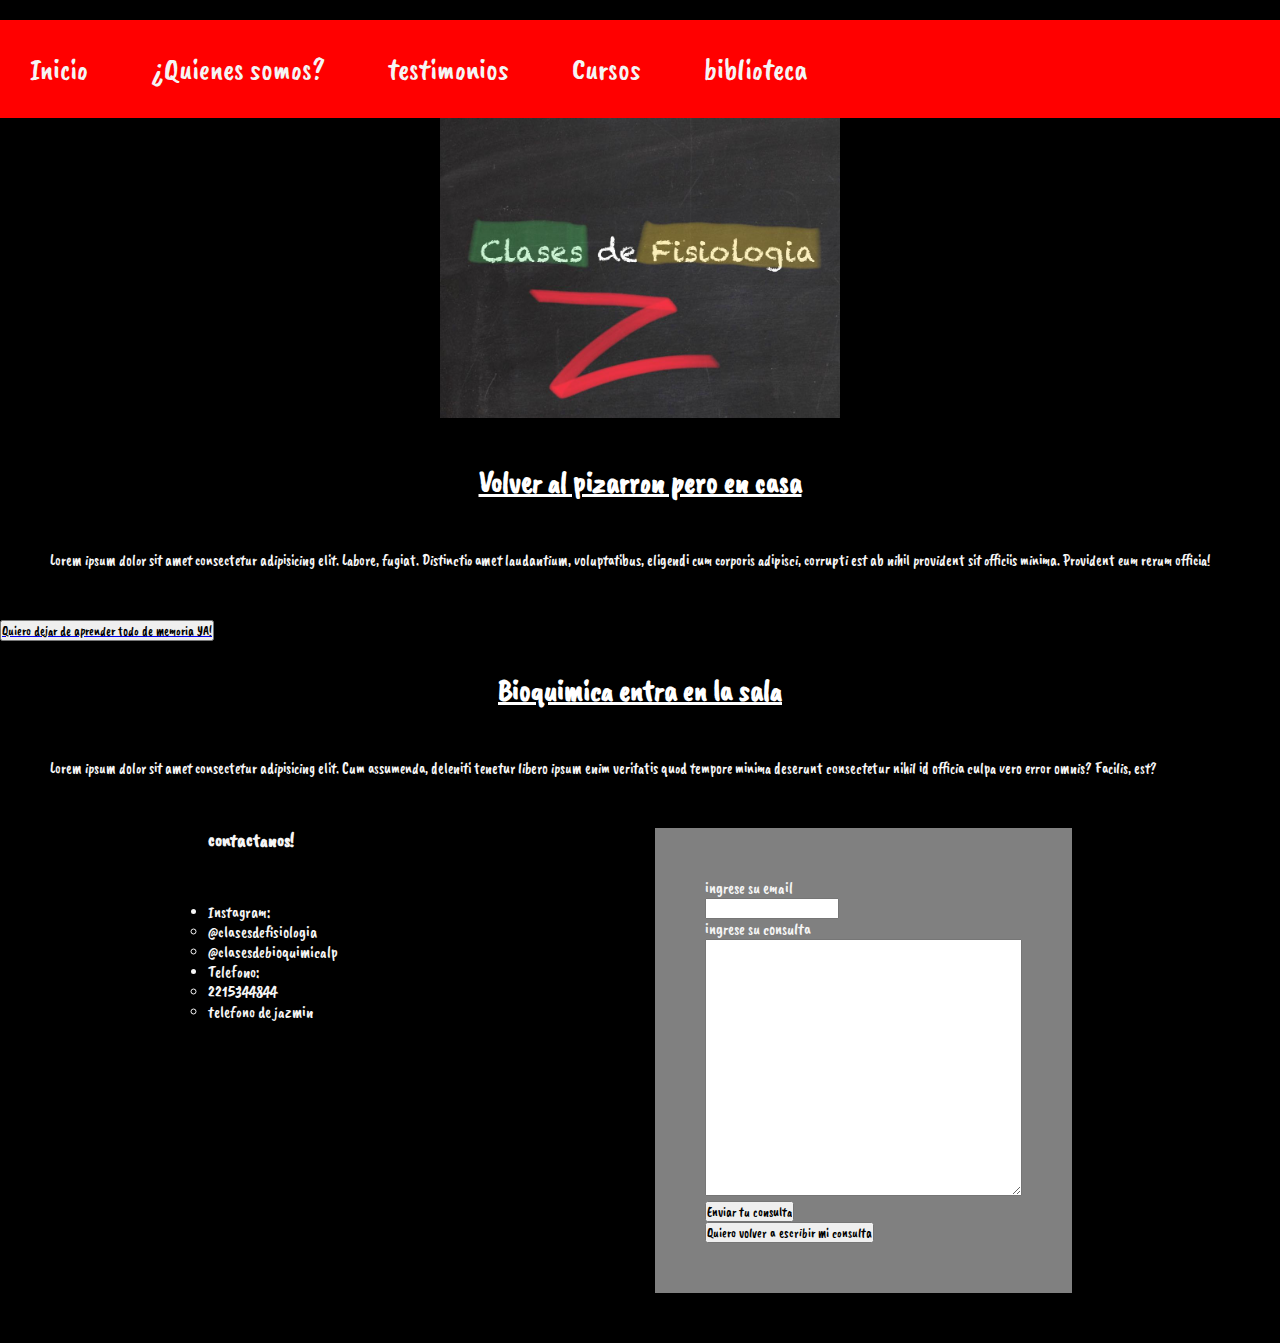
==== html/index.html @ 8b139ab1 "se envian a repositorio local los archivos del proyecto" ====
<!DOCTYPE html>
<html lang="en">
<head>
    <link rel="stylesheet" href="../css/style.css">
    <link href="https://fonts.googleapis.com/css2?family=Caveat+Brush&display=swap" rel="stylesheet" type='text/css'/>> 
    <meta charset="UTF-8">
    <meta http-equiv="X-UA-Compatible" content="IE=edge">
    <meta name="viewport" content="width=device-width, initial-scale=1.0">
    <link href="https://fonts.googleapis.com/css2?family=Caveat+Brush&display=swap" rel="stylesheet">
    <link href="https://fonts.googleapis.com/css?family=Roboto&display=swap" rel="stylesheet">

    <title>clasesdefisiologia</title>
</head>
<body>
<header></header>
        <nav class="navegador"><ul>
            <nav><ul>
                <a href="./index.html"><li>Inicio</li></a>
                <a href="./quienes-somos.html"><li>¿Quienes somos?</li></a>
                <a href="./testimonios.html"><li>testimonios</li></a>
                <a href="./cursos.html"><li>Cursos</li></a>
                <a href="./biblioteca.html"><li>biblioteca</li></ul></nav></nav></a>
        
        
    <h1><img src="../Imagenes/logoclasesdefisiologia.jpeg" width="400" height="300" alt="logo clases de fisiologia" class="logo"></h1>
    </header>
    <main>
        <article>
    <h2>Volver al pizarron pero en casa</h2>
        <p>Lorem ipsum dolor sit amet consectetur adipisicing elit. Labore, fugiat. Distinctio amet laudantium, voluptatibus, eligendi cum corporis adipisci, corrupti est ab nihil provident sit officiis minima. Provident eum rerum officia!
        </p>
    </article class>
    
<section class="boton 1">
    <a href="./cursos.html"><button>Quiero dejar de aprender todo de memoria YA!</button></a>
</section>
    <article>
    <h2>Bioquimica entra en la sala</h2>
        <p>Lorem ipsum dolor sit amet consectetur adipisicing elit. Cum assumenda, deleniti tenetur libero ipsum enim veritatis quod tempore minima deserunt consectetur nihil id officia culpa vero error omnis? Facilis, est?</p></main>
    
    </article>
    <footer>
        <section class="contactanos">
        <h3>contactanos!</h3>
        <p><ul>
        <li>Instagram:
            <ul><li>@clasesdefisiologia</li><li>@clasesdebioquimicalp</li></ul></li>
        <li>Telefono: <ul>
            <li><div>2215344844</div></li>
            <div><li>telefono de jazmin</li></div></ul></p>
    </ul>
        </section>
    <section class="formulario">
<form id="formulario-de-consulta">
    <div>ingrese su email</div>
    <div><input email/></div>
    <div>ingrese su consulta</div>

    <div><textarea name="escribi tu consulta" id="formulario-de-consulta" cols="50" rows="15"></textarea></div>
    <div><input type="submit" value="Enviar tu consulta"/></div>


    <input type="reset" value="Quiero volver a escribir mi consulta"/>
</form></section></footer>
</body>
</html>
---- css/style.css ----
* {
    Margin: 0;
    padding: 0;
    font-family:'Caveat Brush', 'Gill Sans MT', Calibri, 'Trebuchet MS', sans-serif
    ;
}



body {
    background-color: black;
    
}

h1 {
    color: rgb(233, 233, 233);
    font-style: italic;
    text-align: center;
    font-size: 50px;
    text-decoration: underline;

}

h2 {
    color: rgb(255, 255, 255);
    font-size: 30px;
    text-decoration: underline;
    text-align: center;
    margin: 30px 30px 30px 30px;
}

p {
    color: whitesmoke;
    text-align: justify;
    font-size: 15px;
    margin: 50px 50px 50px 50px;
}

footer {
    color: whitesmoke;
    margin: 50px 50px 50px 50px;
}

ul {
    color: whitesmoke;
    text-decoration: none;
    align-content: center;
}

form div {
    color: whitesmoke;
    background-color: grey
}


nav ul li{
    color: whitesmoke;
    background-color: red;
    font-size: 30px;
    text-decoration: none;
            display: flex;
            display: inline-block;
            flex-direction: row;
            flex-wrap: nowrap;
        margin: 30px 30px 30px 30px;
    justify-content: space-around;}
            
.navegador {background-color: red;}

form {display: flex; 
    display: inline-block;
    margin: 50px 50px 50px 50px;
    border: 50px 50px 50px 50px,
}

footer{display: flex;
justify-content: space-around;}

.formulario{display: flex;
display: inline-block;
background-color: grey;
flex-direction: row;
justify-content: space-around}

.contactanos {display: flex;
    display: inline-block;
    flex-direction: row;
justify-content: space-around;}


.boton1 {display:flex;
align-items: center;
align-content: center;}

button {display: flex;
align-self: center;}
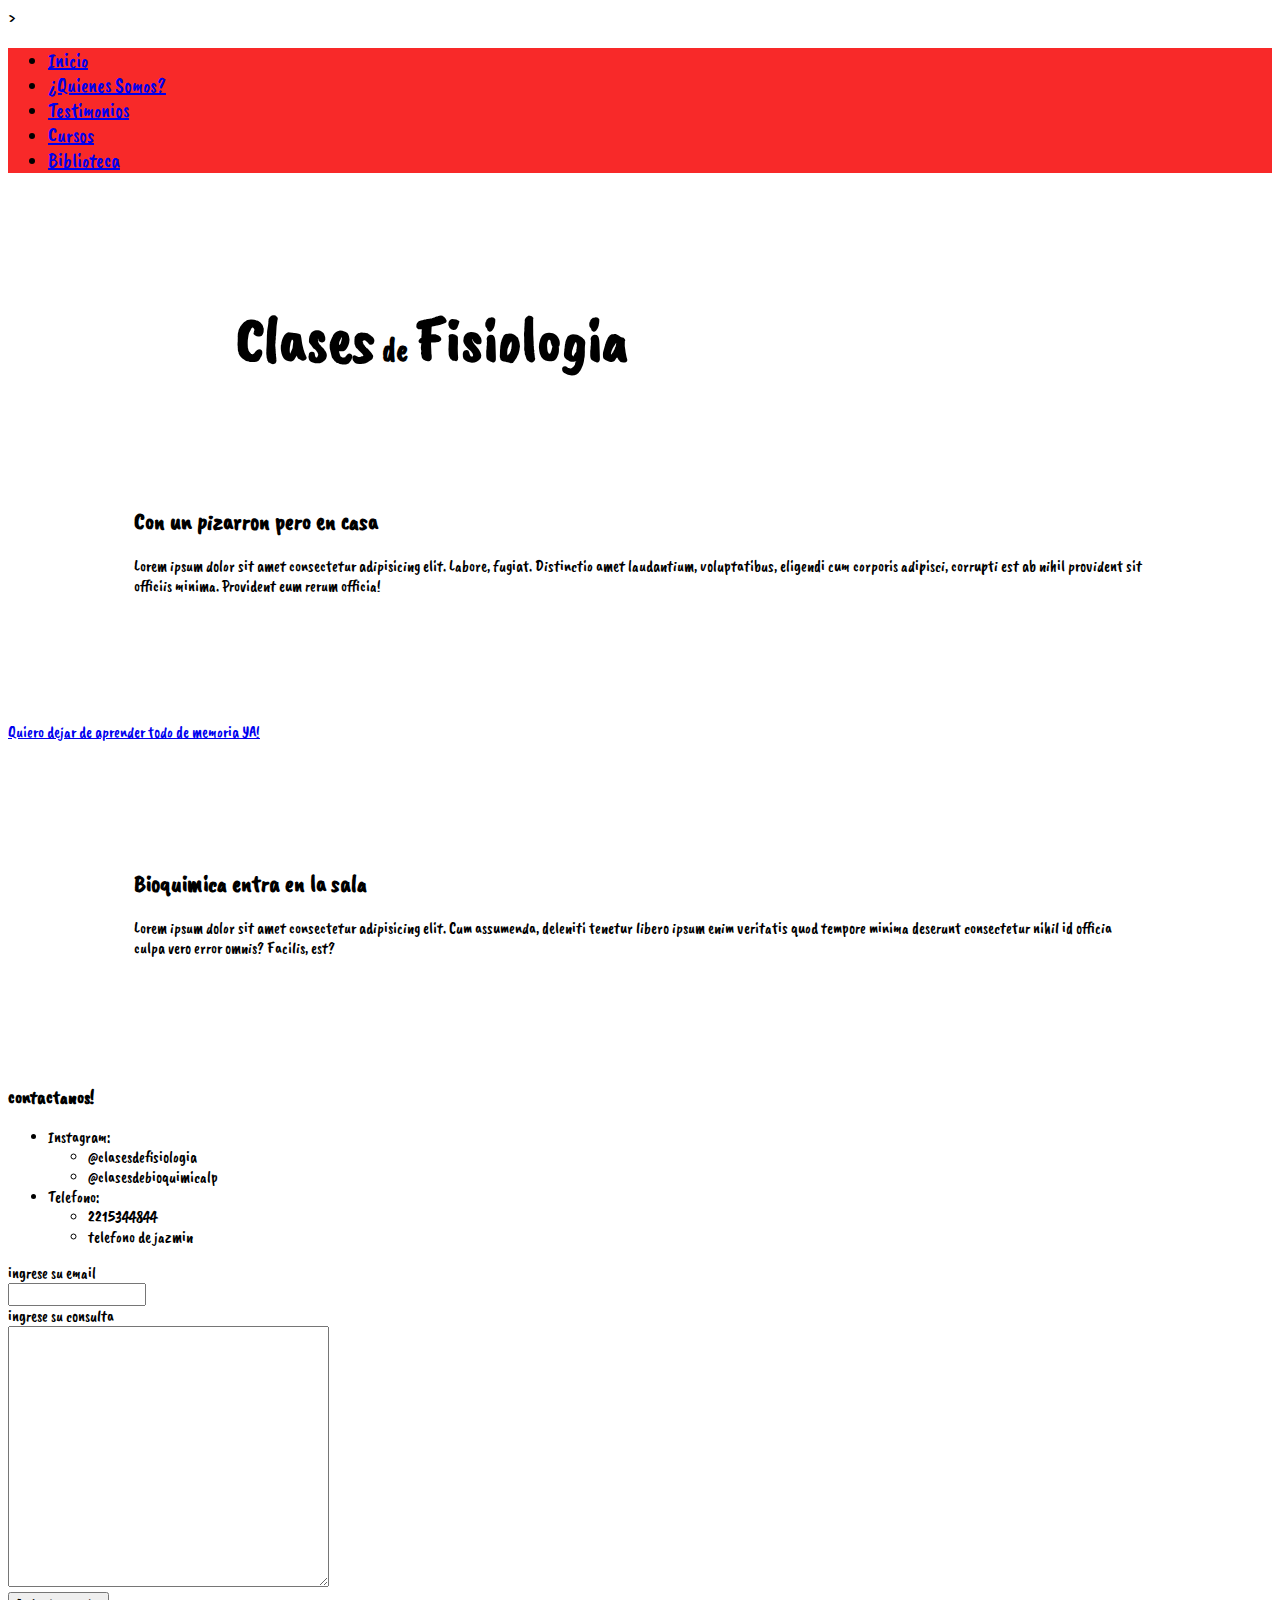
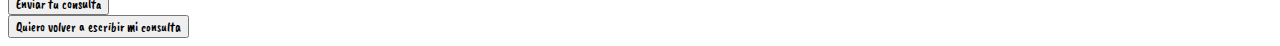
==== commit 9aa9462c: "Se agrega animacion a barra navegadora" ====
--- a/html/index.html
+++ b/html/index.html
@@ -6,39 +6,62 @@
     <meta charset="UTF-8">
     <meta http-equiv="X-UA-Compatible" content="IE=edge">
     <meta name="viewport" content="width=device-width, initial-scale=1.0">
+    <link href="https://cdn.jsdelivr.net/npm/bootstrap@5.2.3/dist/css/bootstrap.min.css" rel="stylesheet" integrity="sha384-rbsA2VBKQhggwzxH7pPCaAqO46MgnOM80zW1RWuH61DGLwZJEdK2Kadq2F9CUG65" crossorigin="anonymous">
     <link href="https://fonts.googleapis.com/css2?family=Caveat+Brush&display=swap" rel="stylesheet">
     <link href="https://fonts.googleapis.com/css?family=Roboto&display=swap" rel="stylesheet">
 
     <title>clasesdefisiologia</title>
 </head>
-<body>
-<header></header>
-        <nav class="navegador"><ul>
-            <nav><ul>
-                <a href="./index.html"><li>Inicio</li></a>
-                <a href="./quienes-somos.html"><li>¿Quienes somos?</li></a>
-                <a href="./testimonios.html"><li>testimonios</li></a>
-                <a href="./cursos.html"><li>Cursos</li></a>
-                <a href="./biblioteca.html"><li>biblioteca</li></ul></nav></nav></a>
-        
-        
-    <h1><img src="../Imagenes/logoclasesdefisiologia.jpeg" width="400" height="300" alt="logo clases de fisiologia" class="logo"></h1>
+<body class="p-3 mb-2 bg-dark text-white">
+<header>
+<!-- barra de navegacion -->
+    
+<nav id="barra de navegacion" class="navbar" style="background-color: #f82929;">
+<ul id="barranav" class="nav justify-content-center">
+    <li class="nav-item">
+    <a class="col nav-link active link-dark resaltarcaja" aria-current="page" href="./index.html">Inicio</a>
+    </li>
+    <li class="nav-item">
+    <a class="col nav-link link-dark resaltarcaja" href="./quienes-somos.html">¿Quienes Somos?</a>
+    </li>
+    <li class="nav-item">
+    <a class="col nav-link link-dark resaltarcaja" href="./testimonios.html">Testimonios</a>
+    </li>
+    <li class="nav-item">
+    <a class="col nav-link link-dark resaltarcaja" href="./cursos.html">Cursos</a>
+    </li>
+    <li class="nav-item">
+    <a class="col nav-link link-dark resaltarcaja" href="./biblioteca.html">Biblioteca</a>
+    </li>
+</ul>
+</nav>
+<!-- Fin de la barra de navegacion -->
+
+<!-- Titulo del inicio -->
+    <div class="conteiner"><h1 class="conteiner text-center h1 fw-bold"><span class="text-success">Clases</span> de <span class="text-danger">Fisiologia</span></h1></div>
     </header>
+
+<!-- Fin el titulo -->
+
+
     <main>
-        <article>
-    <h2>Volver al pizarron pero en casa</h2>
-        <p>Lorem ipsum dolor sit amet consectetur adipisicing elit. Labore, fugiat. Distinctio amet laudantium, voluptatibus, eligendi cum corporis adipisci, corrupti est ab nihil provident sit officiis minima. Provident eum rerum officia!
+        <article class="conteiner">
+    <h2 class="row display-2 justify-content-center">Con un pizarron pero en casa</h2>
+        <p class="row display-9 justify-content-center">Lorem ipsum dolor sit amet consectetur adipisicing elit. Labore, fugiat. Distinctio amet laudantium, voluptatibus, eligendi cum corporis adipisci, corrupti est ab nihil provident sit officiis minima. Provident eum rerum officia!
         </p>
-    </article class>
-    
-<section class="boton 1">
-    <a href="./cursos.html"><button>Quiero dejar de aprender todo de memoria YA!</button></a>
-</section>
-    <article>
-    <h2>Bioquimica entra en la sala</h2>
-        <p>Lorem ipsum dolor sit amet consectetur adipisicing elit. Cum assumenda, deleniti tenetur libero ipsum enim veritatis quod tempore minima deserunt consectetur nihil id officia culpa vero error omnis? Facilis, est?</p></main>
-    
+    </article class=conteiner>
+    <div class="d-grid gap-2">
+    <a class="row justify-content-center btn btn-primary" data-bs-toggle="offcanvas" href="./cursos.html" role="button" aria-controls="offcanvasExample">
+        Quiero dejar de aprender todo de memoria YA!
+    </a>
+    </div>
+
+    <article class="conteiner">
+    <h2 class="row justify-content-center">Bioquimica entra en la sala</h2>
+        <p class="row justify-content-center">Lorem ipsum dolor sit amet consectetur adipisicing elit. Cum assumenda, deleniti tenetur libero ipsum enim veritatis quod tempore minima deserunt consectetur nihil id officia culpa vero error omnis? Facilis, est?
+    </p>
     </article>
+    </main>
     <footer>
         <section class="contactanos">
         <h3>contactanos!</h3>
@@ -62,5 +85,6 @@
 
     <input type="reset" value="Quiero volver a escribir mi consulta"/>
 </form></section></footer>
+<script src="https://cdn.jsdelivr.net/npm/bootstrap@5.2.3/dist/js/bootstrap.bundle.min.js" integrity="sha384-kenU1KFdBIe4zVF0s0G1M5b4hcpxyD9F7jL+jjXkk+Q2h455rYXK/7HAuoJl+0I4" crossorigin="anonymous"></script>
 </body>
 </html>--- a/css/style.css
+++ b/css/style.css
@@ -1,99 +1,44 @@
-* {
-    Margin: 0;
-    padding: 0;
-    font-family:'Caveat Brush', 'Gill Sans MT', Calibri, 'Trebuchet MS', sans-serif
-    ;
+*{font-family: "Caveat Brush";
 }
 
 
 
-body {
-    background-color: black;
-    
+nav{font-size: 20px;}
+
+span {font-size: 200%;}
+
+.conteiner{margin:10%}
+
+.resaltarcaja:hover{
+	-webkit-animation: shadow-drop-2-center 0.4s cubic-bezier(0.250, 0.460, 0.450, 0.940) both;
+	        animation: shadow-drop-2-center 0.4s cubic-bezier(0.250, 0.460, 0.450, 0.940) both;
 }
 
-h1 {
-    color: rgb(233, 233, 233);
-    font-style: italic;
-    text-align: center;
-    font-size: 50px;
-    text-decoration: underline;
-
-}
-
-h2 {
-    color: rgb(255, 255, 255);
-    font-size: 30px;
-    text-decoration: underline;
-    text-align: center;
-    margin: 30px 30px 30px 30px;
-}
-
-p {
-    color: whitesmoke;
-    text-align: justify;
-    font-size: 15px;
-    margin: 50px 50px 50px 50px;
-}
-
-footer {
-    color: whitesmoke;
-    margin: 50px 50px 50px 50px;
-}
-
-ul {
-    color: whitesmoke;
-    text-decoration: none;
-    align-content: center;
-}
-
-form div {
-    color: whitesmoke;
-    background-color: grey
-}
-
-
-nav ul li{
-    color: whitesmoke;
-    background-color: red;
-    font-size: 30px;
-    text-decoration: none;
-            display: flex;
-            display: inline-block;
-            flex-direction: row;
-            flex-wrap: nowrap;
-        margin: 30px 30px 30px 30px;
-    justify-content: space-around;}
-            
-.navegador {background-color: red;}
-
-form {display: flex; 
-    display: inline-block;
-    margin: 50px 50px 50px 50px;
-    border: 50px 50px 50px 50px,
-}
-
-footer{display: flex;
-justify-content: space-around;}
-
-.formulario{display: flex;
-display: inline-block;
-background-color: grey;
-flex-direction: row;
-justify-content: space-around}
-
-.contactanos {display: flex;
-    display: inline-block;
-    flex-direction: row;
-justify-content: space-around;}
-
-
-.boton1 {display:flex;
-align-items: center;
-align-content: center;}
-
-button {display: flex;
-align-self: center;}
-
-
-
+@-webkit-keyframes shadow-drop-2-center {
+    0% {
+      -webkit-transform: translateZ(0);
+              transform: translateZ(0);
+      -webkit-box-shadow: 0 0 0 0 rgba(0, 0, 0, 0);
+              box-shadow: 0 0 0 0 rgba(0, 0, 0, 0);
+    }
+    100% {
+      -webkit-transform: translateZ(50px);
+              transform: translateZ(50px);
+      -webkit-box-shadow: 0 0 20px 0px rgba(0, 0, 0, 0.35);
+              box-shadow: 0 0 20px 0px rgba(0, 0, 0, 0.35);
+    }
+  }
+  @keyframes shadow-drop-2-center {
+    0% {
+      -webkit-transform: translateZ(0);
+              transform: translateZ(0);
+      -webkit-box-shadow: 0 0 0 0 rgba(0, 0, 0, 0);
+              box-shadow: 0 0 0 0 rgba(0, 0, 0, 0);
+    }
+    100% {
+      -webkit-transform: translateZ(50px);
+              transform: translateZ(50px);
+      -webkit-box-shadow: 0 0 20px 0px rgba(0, 0, 0, 0.35);
+              box-shadow: 0 0 20px 0px rgba(0, 0, 0, 0.35);
+    }
+  }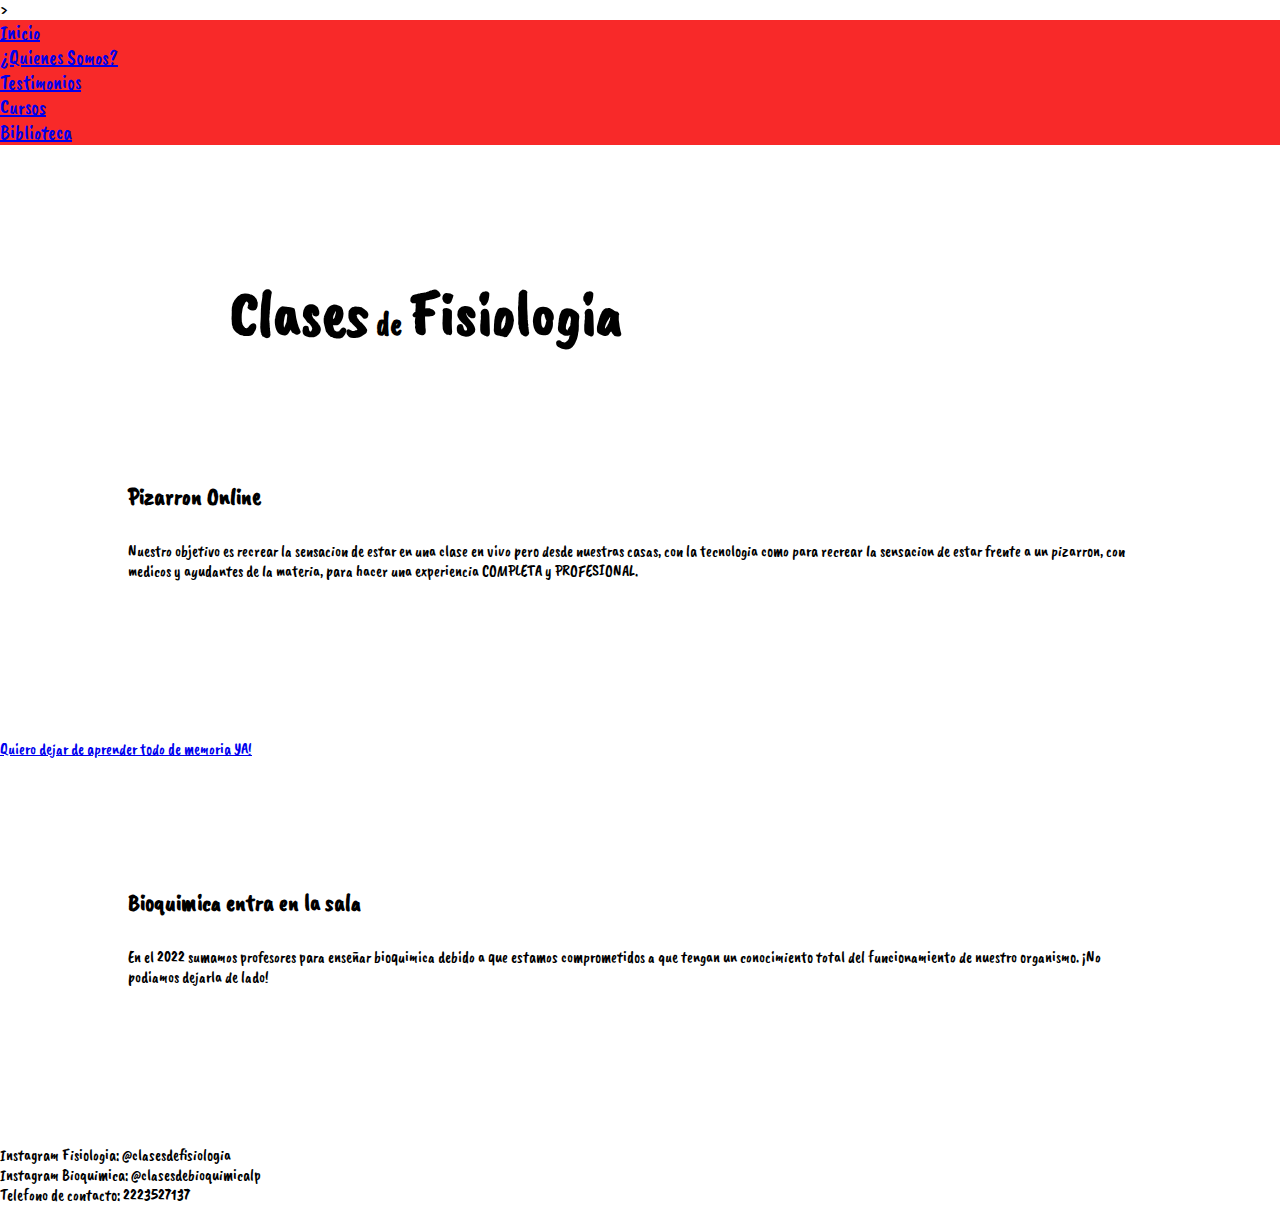
==== commit 6e7486f8: "Se agrega contenido real" ====
--- a/html/index.html
+++ b/html/index.html
@@ -46,33 +46,42 @@
 
     <main>
         <article class="conteiner">
-    <h2 class="row display-2 justify-content-center">Con un pizarron pero en casa</h2>
-        <p class="row display-9 justify-content-center">Lorem ipsum dolor sit amet consectetur adipisicing elit. Labore, fugiat. Distinctio amet laudantium, voluptatibus, eligendi cum corporis adipisci, corrupti est ab nihil provident sit officiis minima. Provident eum rerum officia!
+    <h2 class="row display-2 justify-content-center">Pizarron Online</h2>
+        <p class="row display-9 justify-content-center">Nuestro objetivo es recrear la sensacion de estar en una clase en vivo pero desde nuestras casas, con la tecnologia como para recrear la sensacion de estar frente a un pizarron, con medicos y ayudantes de la materia, para hacer una experiencia COMPLETA y PROFESIONAL.
         </p>
-    </article class=conteiner>
+    </article>
     <div class="d-grid gap-2">
-    <a class="row justify-content-center btn btn-primary" data-bs-toggle="offcanvas" href="./cursos.html" role="button" aria-controls="offcanvasExample">
+    <a class="row justify-content-center btn btn-primary btn btn-danger vibracion" data-bs-toggle="offcanvas" href="./cursos.html" role="button" aria-controls="offcanvasExample">
         Quiero dejar de aprender todo de memoria YA!
     </a>
     </div>
 
     <article class="conteiner">
     <h2 class="row justify-content-center">Bioquimica entra en la sala</h2>
-        <p class="row justify-content-center">Lorem ipsum dolor sit amet consectetur adipisicing elit. Cum assumenda, deleniti tenetur libero ipsum enim veritatis quod tempore minima deserunt consectetur nihil id officia culpa vero error omnis? Facilis, est?
+        <p class="row justify-content-center">En el 2022 sumamos profesores para enseñar bioquimica debido a que estamos comprometidos a que tengan un conocimiento total del funcionamiento de nuestro organismo. 
+            ¡No podiamos dejarla de lado!
     </p>
     </article>
     </main>
     <footer>
-        <section class="contactanos">
-        <h3>contactanos!</h3>
-        <p><ul>
-        <li>Instagram:
-            <ul><li>@clasesdefisiologia</li><li>@clasesdebioquimicalp</li></ul></li>
-        <li>Telefono: <ul>
-            <li><div>2215344844</div></li>
-            <div><li>telefono de jazmin</li></div></ul></p>
-    </ul>
+        <!-- Inicio listado de footer -->
+
+    <section>
+        <ul class="d-flex flex-column mb-3 justify-content-center">
+            
+            <li class="p2 list-group-item list-group-item list-group-item-dark d-flex justify-content-center d-inline-flex p-2">Instagram Fisiologia: @clasesdefisiologia</li>
+            <li class="p2 list-group-item list-group-item list-group-item-dark d-flex justify-content-center d-inline-flex p-2">Instagram Bioquimica: @clasesdebioquimicalp</li>
+            <li class="p2 list-group-item list-group-item list-group-item-dark d-flex justify-content-center d-inline-flex p-2">Telefono de contacto: 2223527137</li>
+            
+        </ul>
         </section>
+    
+        <!-- fin de listado de footer -->
+
+
+<!-- Inicio de Formulario -->
+
+        <!-- </section>
     <section class="formulario">
 <form id="formulario-de-consulta">
     <div>ingrese su email</div>
@@ -84,7 +93,11 @@
 
 
     <input type="reset" value="Quiero volver a escribir mi consulta"/>
-</form></section></footer>
+</form>
+
+</section> -->
+<!-- Fin de formulario -->
+</footer>
 <script src="https://cdn.jsdelivr.net/npm/bootstrap@5.2.3/dist/js/bootstrap.bundle.min.js" integrity="sha384-kenU1KFdBIe4zVF0s0G1M5b4hcpxyD9F7jL+jjXkk+Q2h455rYXK/7HAuoJl+0I4" crossorigin="anonymous"></script>
 </body>
 </html>--- a/css/style.css
+++ b/css/style.css
@@ -1,4 +1,6 @@
 *{font-family: "Caveat Brush";
+    margin: 0;
+    padding: 0
 }
 
 
@@ -9,6 +11,25 @@
 
 .conteiner{margin:10%}
 
+article{margin:10%}
+
+.subtitulo{padding-bottom: 100px;}
+.subtitulo2{padding-top: 100px;}
+.botontestimonios{margin-bottom: 200px;}
+#articledetestimonios{margin:2%}
+
+
+
+p{padding-bottom:30px; padding-top:30px;}
+
+img{
+    object-fit: scale-down;
+    min-height: 300px;
+    min-width: 300px;
+}
+
+
+
 .resaltarcaja:hover{
 	-webkit-animation: shadow-drop-2-center 0.4s cubic-bezier(0.250, 0.460, 0.450, 0.940) both;
 	        animation: shadow-drop-2-center 0.4s cubic-bezier(0.250, 0.460, 0.450, 0.940) both;
@@ -16,29 +37,61 @@
 
 @-webkit-keyframes shadow-drop-2-center {
     0% {
-      -webkit-transform: translateZ(0);
-              transform: translateZ(0);
-      -webkit-box-shadow: 0 0 0 0 rgba(0, 0, 0, 0);
-              box-shadow: 0 0 0 0 rgba(0, 0, 0, 0);
+    -webkit-transform: translateZ(0);
+            transform: translateZ(0);
+    -webkit-box-shadow: 0 0 0 0 rgba(0, 0, 0, 0);
+            box-shadow: 0 0 0 0 rgba(0, 0, 0, 0);
     }
     100% {
-      -webkit-transform: translateZ(50px);
-              transform: translateZ(50px);
-      -webkit-box-shadow: 0 0 20px 0px rgba(0, 0, 0, 0.35);
-              box-shadow: 0 0 20px 0px rgba(0, 0, 0, 0.35);
+    -webkit-transform: translateZ(50px);
+            transform: translateZ(50px);
+    -webkit-box-shadow: 0 0 20px 0px rgba(0, 0, 0, 0.35);
+            box-shadow: 0 0 20px 0px rgba(0, 0, 0, 0.35);
     }
-  }
-  @keyframes shadow-drop-2-center {
+}
+@keyframes shadow-drop-2-center {
     0% {
-      -webkit-transform: translateZ(0);
-              transform: translateZ(0);
-      -webkit-box-shadow: 0 0 0 0 rgba(0, 0, 0, 0);
-              box-shadow: 0 0 0 0 rgba(0, 0, 0, 0);
+    -webkit-transform: translateZ(0);
+            transform: translateZ(0);
+    -webkit-box-shadow: 0 0 0 0 rgba(0, 0, 0, 0);
+            box-shadow: 0 0 0 0 rgba(0, 0, 0, 0);
     }
     100% {
-      -webkit-transform: translateZ(50px);
-              transform: translateZ(50px);
-      -webkit-box-shadow: 0 0 20px 0px rgba(0, 0, 0, 0.35);
-              box-shadow: 0 0 20px 0px rgba(0, 0, 0, 0.35);
+    -webkit-transform: translateZ(50px);
+            transform: translateZ(50px);
+    -webkit-box-shadow: 0 0 20px 0px rgba(0, 0, 0, 0.35);
+            box-shadow: 0 0 20px 0px rgba(0, 0, 0, 0.35);
     }
-  }+}
+
+.vibracion {
+	-webkit-animation: vibrate-1 0.3s linear infinite both;
+	        animation: vibrate-1 0.3s linear infinite both;
+}
+
+@keyframes vibrate-1 {
+    0% {
+    -webkit-transform: translate(0);
+            transform: translate(0);
+    }
+    20% {
+    -webkit-transform: translate(-2px, 2px);
+            transform: translate(-2px, 2px);
+    }
+    40% {
+    -webkit-transform: translate(-2px, -2px);
+            transform: translate(-2px, -2px);
+    }
+    60% {
+    -webkit-transform: translate(2px, 2px);
+            transform: translate(2px, 2px);
+    }
+    80% {
+    -webkit-transform: translate(2px, -2px);
+            transform: translate(2px, -2px);
+    }
+    100% {
+    -webkit-transform: translate(0);
+            transform: translate(0);
+    }
+}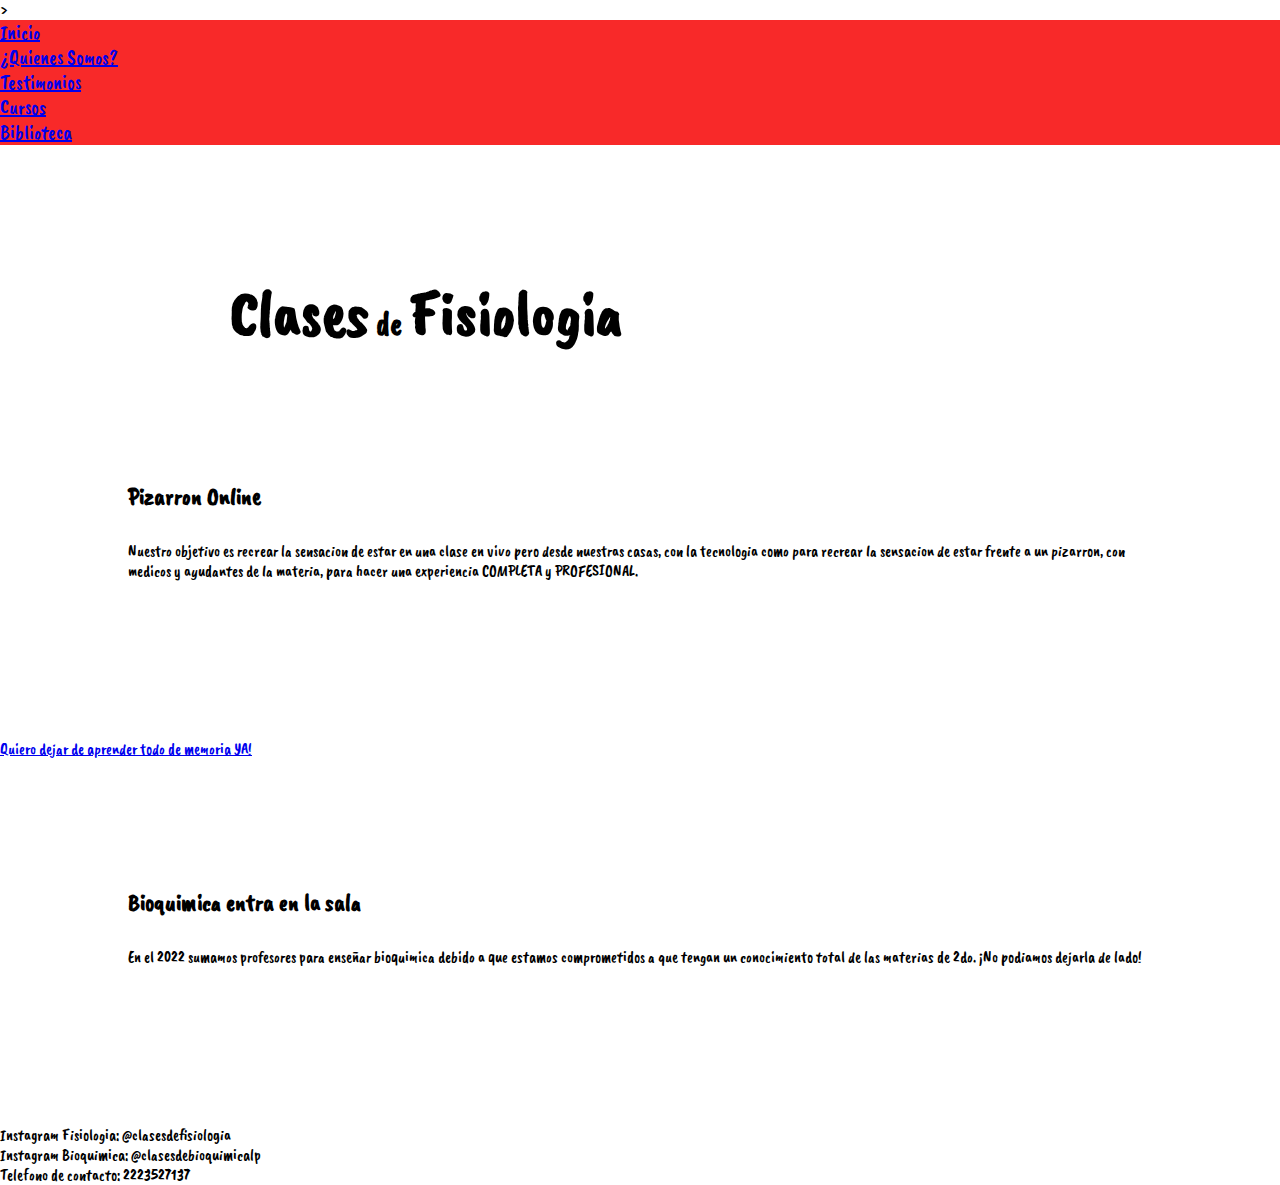
==== commit 03921908: "Update index.html" ====
--- a/html/index.html
+++ b/html/index.html
@@ -58,7 +58,7 @@
 
     <article class="conteiner">
     <h2 class="row justify-content-center">Bioquimica entra en la sala</h2>
-        <p class="row justify-content-center">En el 2022 sumamos profesores para enseñar bioquimica debido a que estamos comprometidos a que tengan un conocimiento total del funcionamiento de nuestro organismo. 
+        <p class="row justify-content-center">En el 2022 sumamos profesores para enseñar bioquimica debido a que estamos comprometidos a que tengan un conocimiento total de las materias de 2do. 
             ¡No podiamos dejarla de lado!
     </p>
     </article>
@@ -100,4 +100,4 @@
 </footer>
 <script src="https://cdn.jsdelivr.net/npm/bootstrap@5.2.3/dist/js/bootstrap.bundle.min.js" integrity="sha384-kenU1KFdBIe4zVF0s0G1M5b4hcpxyD9F7jL+jjXkk+Q2h455rYXK/7HAuoJl+0I4" crossorigin="anonymous"></script>
 </body>
-</html>+</html>
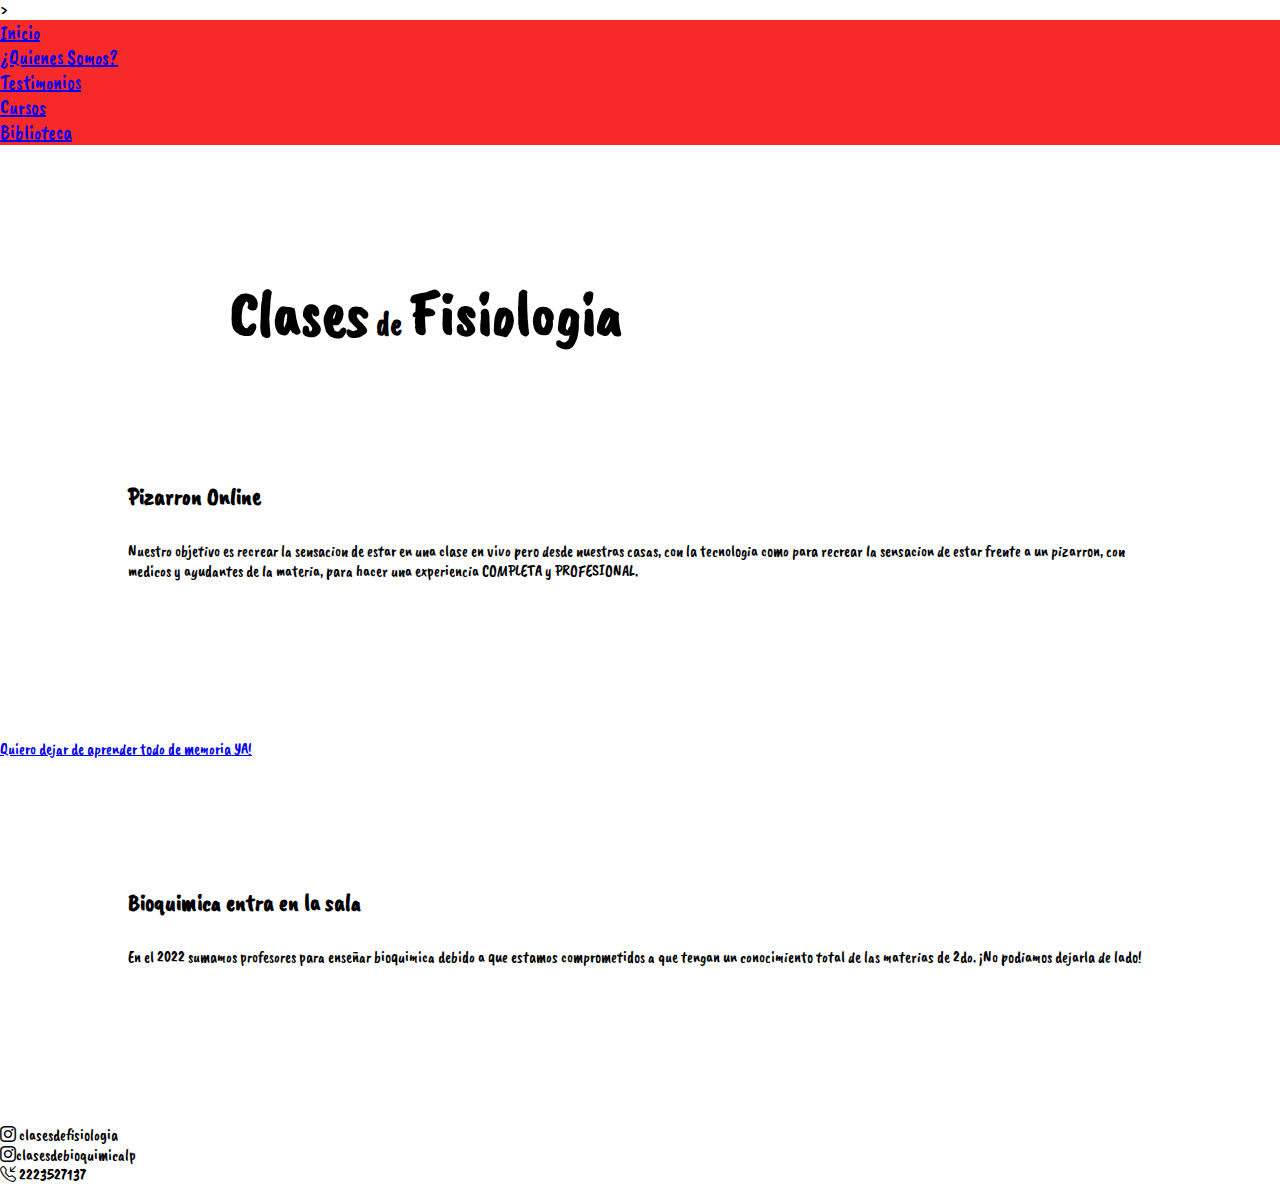
==== commit 69a68b88: "Se agregan iconos al resto de los footers de las demas paginas" ====
--- a/html/index.html
+++ b/html/index.html
@@ -9,6 +9,7 @@
     <link href="https://cdn.jsdelivr.net/npm/bootstrap@5.2.3/dist/css/bootstrap.min.css" rel="stylesheet" integrity="sha384-rbsA2VBKQhggwzxH7pPCaAqO46MgnOM80zW1RWuH61DGLwZJEdK2Kadq2F9CUG65" crossorigin="anonymous">
     <link href="https://fonts.googleapis.com/css2?family=Caveat+Brush&display=swap" rel="stylesheet">
     <link href="https://fonts.googleapis.com/css?family=Roboto&display=swap" rel="stylesheet">
+    <link rel="stylesheet" href="https://cdn.jsdelivr.net/npm/bootstrap-icons@1.10.2/font/bootstrap-icons.css">
 
     <title>clasesdefisiologia</title>
 </head>
@@ -66,15 +67,14 @@
     <footer>
         <!-- Inicio listado de footer -->
 
-    <section>
-        <ul class="d-flex flex-column mb-3 justify-content-center">
-            
-            <li class="p2 list-group-item list-group-item list-group-item-dark d-flex justify-content-center d-inline-flex p-2">Instagram Fisiologia: @clasesdefisiologia</li>
-            <li class="p2 list-group-item list-group-item list-group-item-dark d-flex justify-content-center d-inline-flex p-2">Instagram Bioquimica: @clasesdebioquimicalp</li>
-            <li class="p2 list-group-item list-group-item list-group-item-dark d-flex justify-content-center d-inline-flex p-2">Telefono de contacto: 2223527137</li>
-            
-        </ul>
-        </section>
+        <section>
+            <ul class="container-fluid d-flex flex-column mb-3">
+                <li class="p2 list-group-item list-group-item list-group-item-dark d-flex justify-content-center d-inline-flex p-2"><i class="bi bi-instagram fs-4 mx-3"></i> clasesdefisiologia</li>
+                <li class="p2 list-group-item list-group-item list-group-item-dark d-flex justify-content-center d-inline-flex p-2"><i class="bi bi-instagram fs-4 mx-3"></i>clasesdebioquimicalp</li>
+                <li class="p2 list-group-item list-group-item list-group-item-dark d-flex justify-content-center d-inline-flex p-2"><i class="bi bi-telephone-inbound mx-3 fs-4"></i> 2223527137</li>
+                
+            </ul>
+            </section>
     
         <!-- fin de listado de footer -->
 
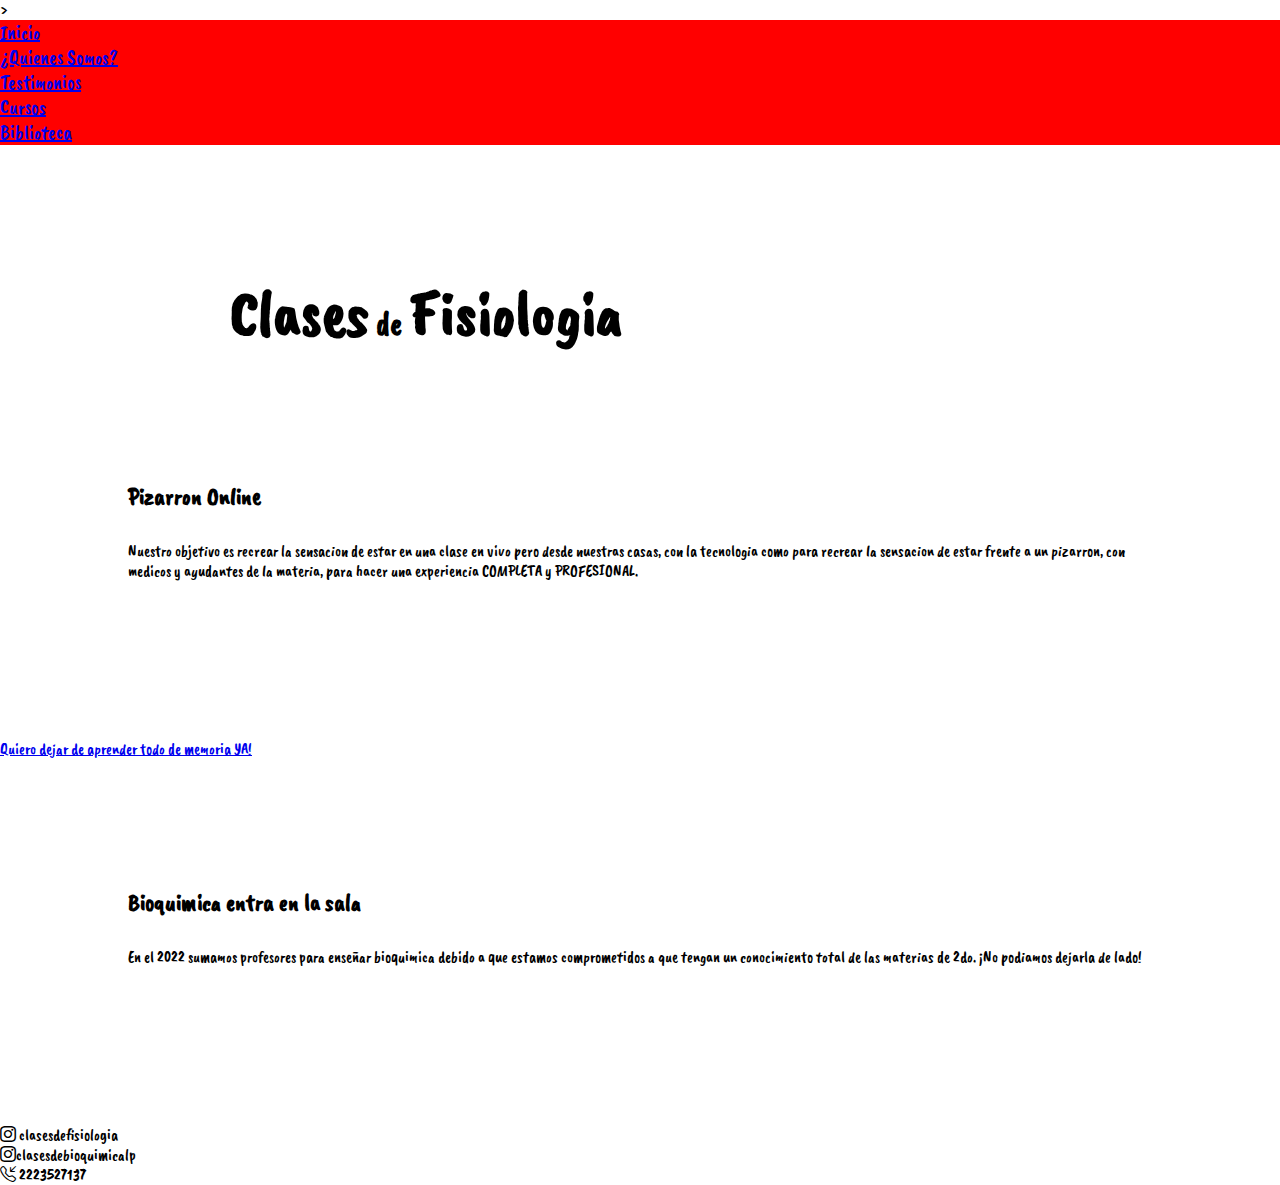
==== commit 6c546f43: "Se agrega Sass al proyecto" ====
--- a/html/index.html
+++ b/html/index.html
@@ -10,14 +10,16 @@
     <link href="https://fonts.googleapis.com/css2?family=Caveat+Brush&display=swap" rel="stylesheet">
     <link href="https://fonts.googleapis.com/css?family=Roboto&display=swap" rel="stylesheet">
     <link rel="stylesheet" href="https://cdn.jsdelivr.net/npm/bootstrap-icons@1.10.2/font/bootstrap-icons.css">
+    <meta name= "description" content="Clases de Fisiologia, las mejor opcion de clases Online que podes encontrar, consultanos via whatsapp con el boton dentro de la pagina">
+    <title>Clasesdefisiologia | La mejor opcion de clases Online</title>
 
-    <title>clasesdefisiologia</title>
+
 </head>
 <body class="p-3 mb-2 bg-dark text-white">
 <header>
 <!-- barra de navegacion -->
     
-<nav id="barra de navegacion" class="navbar" style="background-color: #f82929;">
+<nav id="barra de navegacion" class="navbar">
 <ul id="barranav" class="nav justify-content-center">
     <li class="nav-item">
     <a class="col nav-link active link-dark resaltarcaja" aria-current="page" href="./index.html">Inicio</a>
--- a/css/style.css
+++ b/css/style.css
@@ -1,97 +1,119 @@
-*{font-family: "Caveat Brush";
-    margin: 0;
-    padding: 0
+* {
+  font-family: "Caveat Brush";
+  margin: 0;
+  padding: 0;
 }
 
-
-
-nav{font-size: 20px;}
-
-span {font-size: 200%;}
-
-.conteiner{margin:10%}
-
-article{margin:10%}
-
-.subtitulo{padding-bottom: 100px;}
-.subtitulo2{padding-top: 100px;}
-.botontestimonios{margin-bottom: 200px;}
-#articledetestimonios{margin:2%}
-
-
-
-p{padding-bottom:30px; padding-top:30px;}
-
-img{
-    object-fit: scale-down;
-    min-height: 300px;
-    min-width: 300px;
+nav {
+  font-size: 20px;
+  background-color: red;
 }
 
+span {
+  font-size: 200%;
+}
 
+.conteiner {
+  margin: 10%;
+}
 
-.resaltarcaja:hover{
-	-webkit-animation: shadow-drop-2-center 0.4s cubic-bezier(0.250, 0.460, 0.450, 0.940) both;
-	        animation: shadow-drop-2-center 0.4s cubic-bezier(0.250, 0.460, 0.450, 0.940) both;
+article {
+  margin: 10%;
+}
+
+.subtitulo {
+  padding-bottom: 100px;
+}
+
+.subtitulo2 {
+  padding-top: 100px;
+}
+
+.botontestimonios {
+  margin-bottom: 200px;
+}
+
+#articledetestimonios {
+  margin: 2%;
+}
+
+p {
+  padding-bottom: 30px;
+  padding-top: 30px;
+}
+
+img {
+  object-fit: scale-down;
+  min-height: 300px;
+  min-width: 300px;
+}
+
+.resaltarcaja:hover {
+  -webkit-animation: shadow-drop-2-center 0.4s cubic-bezier(0.25, 0.46, 0.45, 0.94) both;
+  animation: shadow-drop-2-center 0.4s cubic-bezier(0.25, 0.46, 0.45, 0.94) both;
 }
 
 @-webkit-keyframes shadow-drop-2-center {
-    0% {
+  0% {
     -webkit-transform: translateZ(0);
-            transform: translateZ(0);
+    transform: translateZ(0);
     -webkit-box-shadow: 0 0 0 0 rgba(0, 0, 0, 0);
-            box-shadow: 0 0 0 0 rgba(0, 0, 0, 0);
-    }
-    100% {
+    box-shadow: 0 0 0 0 rgba(0, 0, 0, 0);
+  }
+  100% {
     -webkit-transform: translateZ(50px);
-            transform: translateZ(50px);
+    transform: translateZ(50px);
     -webkit-box-shadow: 0 0 20px 0px rgba(0, 0, 0, 0.35);
-            box-shadow: 0 0 20px 0px rgba(0, 0, 0, 0.35);
-    }
+    box-shadow: 0 0 20px 0px rgba(0, 0, 0, 0.35);
+  }
 }
 @keyframes shadow-drop-2-center {
-    0% {
+  0% {
     -webkit-transform: translateZ(0);
-            transform: translateZ(0);
+    transform: translateZ(0);
     -webkit-box-shadow: 0 0 0 0 rgba(0, 0, 0, 0);
-            box-shadow: 0 0 0 0 rgba(0, 0, 0, 0);
-    }
-    100% {
+    box-shadow: 0 0 0 0 rgba(0, 0, 0, 0);
+  }
+  100% {
     -webkit-transform: translateZ(50px);
-            transform: translateZ(50px);
+    transform: translateZ(50px);
     -webkit-box-shadow: 0 0 20px 0px rgba(0, 0, 0, 0.35);
-            box-shadow: 0 0 20px 0px rgba(0, 0, 0, 0.35);
-    }
+    box-shadow: 0 0 20px 0px rgba(0, 0, 0, 0.35);
+  }
 }
-
 .vibracion {
-	-webkit-animation: vibrate-1 0.3s linear infinite both;
-	        animation: vibrate-1 0.3s linear infinite both;
+  -webkit-animation: vibrate-1 0.3s linear infinite both;
+  animation: vibrate-1 0.3s linear infinite both;
 }
 
 @keyframes vibrate-1 {
-    0% {
+  0% {
     -webkit-transform: translate(0);
-            transform: translate(0);
-    }
-    20% {
+    transform: translate(0);
+  }
+  20% {
     -webkit-transform: translate(-2px, 2px);
-            transform: translate(-2px, 2px);
-    }
-    40% {
+    transform: translate(-2px, 2px);
+  }
+  40% {
     -webkit-transform: translate(-2px, -2px);
-            transform: translate(-2px, -2px);
-    }
-    60% {
+    transform: translate(-2px, -2px);
+  }
+  60% {
     -webkit-transform: translate(2px, 2px);
-            transform: translate(2px, 2px);
-    }
-    80% {
+    transform: translate(2px, 2px);
+  }
+  80% {
     -webkit-transform: translate(2px, -2px);
-            transform: translate(2px, -2px);
-    }
-    100% {
+    transform: translate(2px, -2px);
+  }
+  100% {
     -webkit-transform: translate(0);
-            transform: translate(0);
-    }
-}+    transform: translate(0);
+  }
+}
+span {
+  font-size: 200%;
+}
+
+/*# sourceMappingURL=style.css.map */
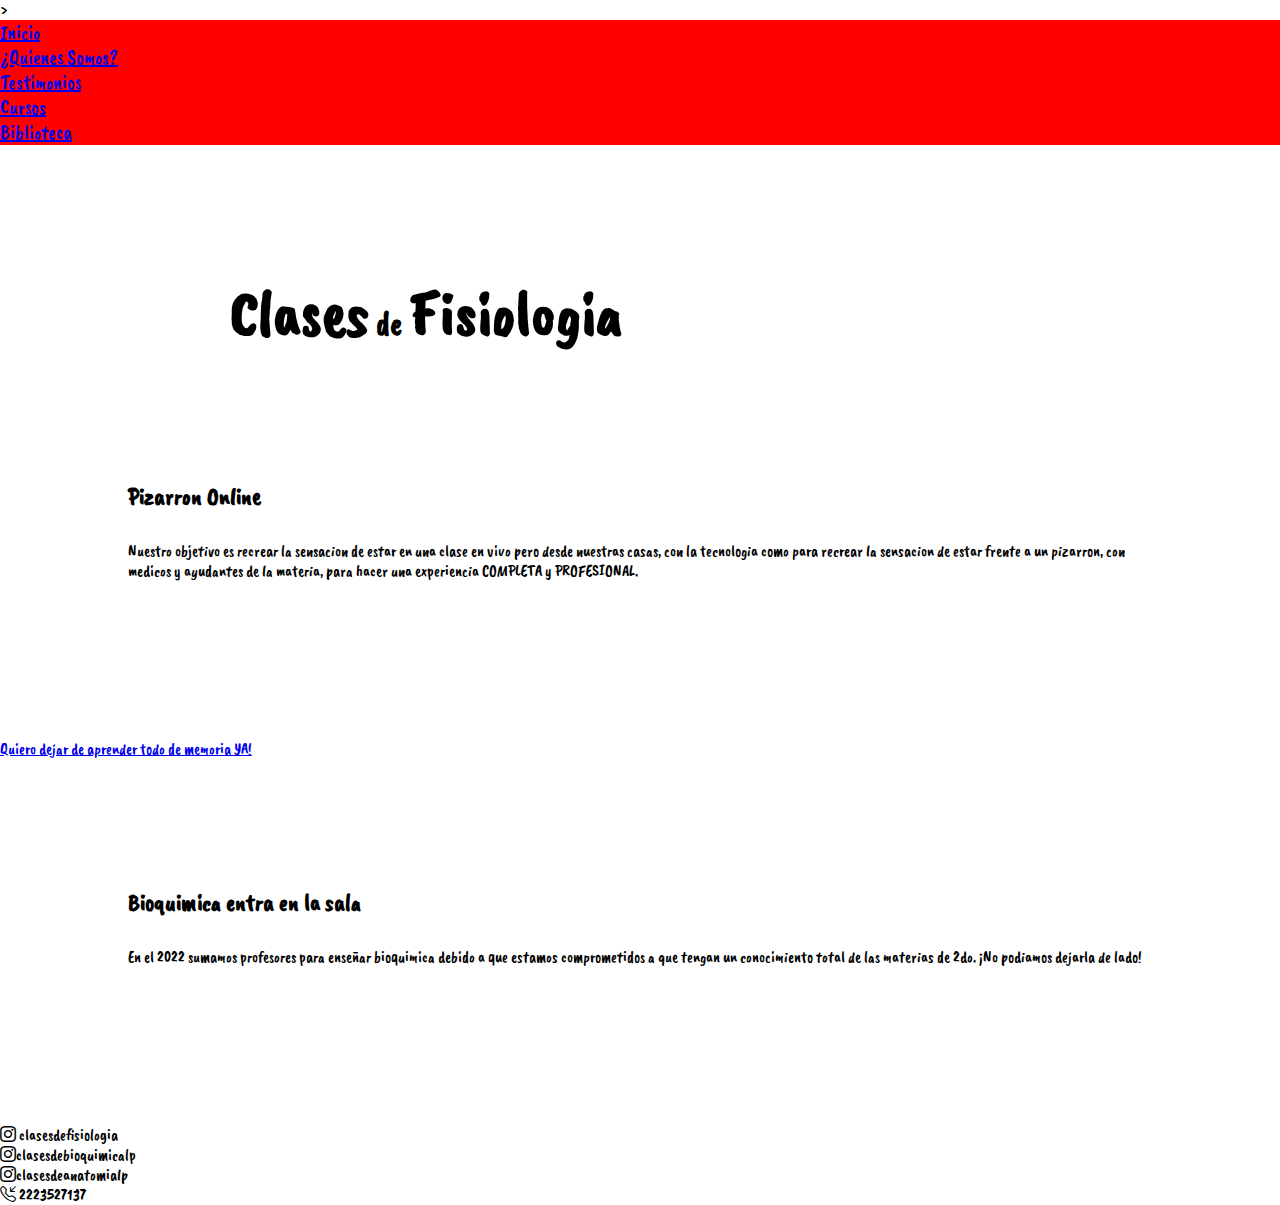
==== commit 58950d44: "Se agrega anatomialp al footer" ====
--- a/html/index.html
+++ b/html/index.html
@@ -7,7 +7,7 @@
     <meta http-equiv="X-UA-Compatible" content="IE=edge">
     <meta name="viewport" content="width=device-width, initial-scale=1.0">
     <link href="https://cdn.jsdelivr.net/npm/bootstrap@5.2.3/dist/css/bootstrap.min.css" rel="stylesheet" integrity="sha384-rbsA2VBKQhggwzxH7pPCaAqO46MgnOM80zW1RWuH61DGLwZJEdK2Kadq2F9CUG65" crossorigin="anonymous">
-    <link href="https://fonts.googleapis.com/css2?family=Caveat+Brush&display=swap" rel="stylesheet">
+    
     <link href="https://fonts.googleapis.com/css?family=Roboto&display=swap" rel="stylesheet">
     <link rel="stylesheet" href="https://cdn.jsdelivr.net/npm/bootstrap-icons@1.10.2/font/bootstrap-icons.css">
     <meta name= "description" content="Clases de Fisiologia, las mejor opcion de clases Online que podes encontrar, consultanos via whatsapp con el boton dentro de la pagina">
@@ -73,6 +73,7 @@
             <ul class="container-fluid d-flex flex-column mb-3">
                 <li class="p2 list-group-item list-group-item list-group-item-dark d-flex justify-content-center d-inline-flex p-2"><i class="bi bi-instagram fs-4 mx-3"></i> clasesdefisiologia</li>
                 <li class="p2 list-group-item list-group-item list-group-item-dark d-flex justify-content-center d-inline-flex p-2"><i class="bi bi-instagram fs-4 mx-3"></i>clasesdebioquimicalp</li>
+                <li class="p2 list-group-item list-group-item list-group-item-dark d-flex justify-content-center d-inline-flex p-2"><i class="bi bi-instagram fs-4 mx-3"></i>clasesdeanatomialp</li>
                 <li class="p2 list-group-item list-group-item list-group-item-dark d-flex justify-content-center d-inline-flex p-2"><i class="bi bi-telephone-inbound mx-3 fs-4"></i> 2223527137</li>
                 
             </ul>
